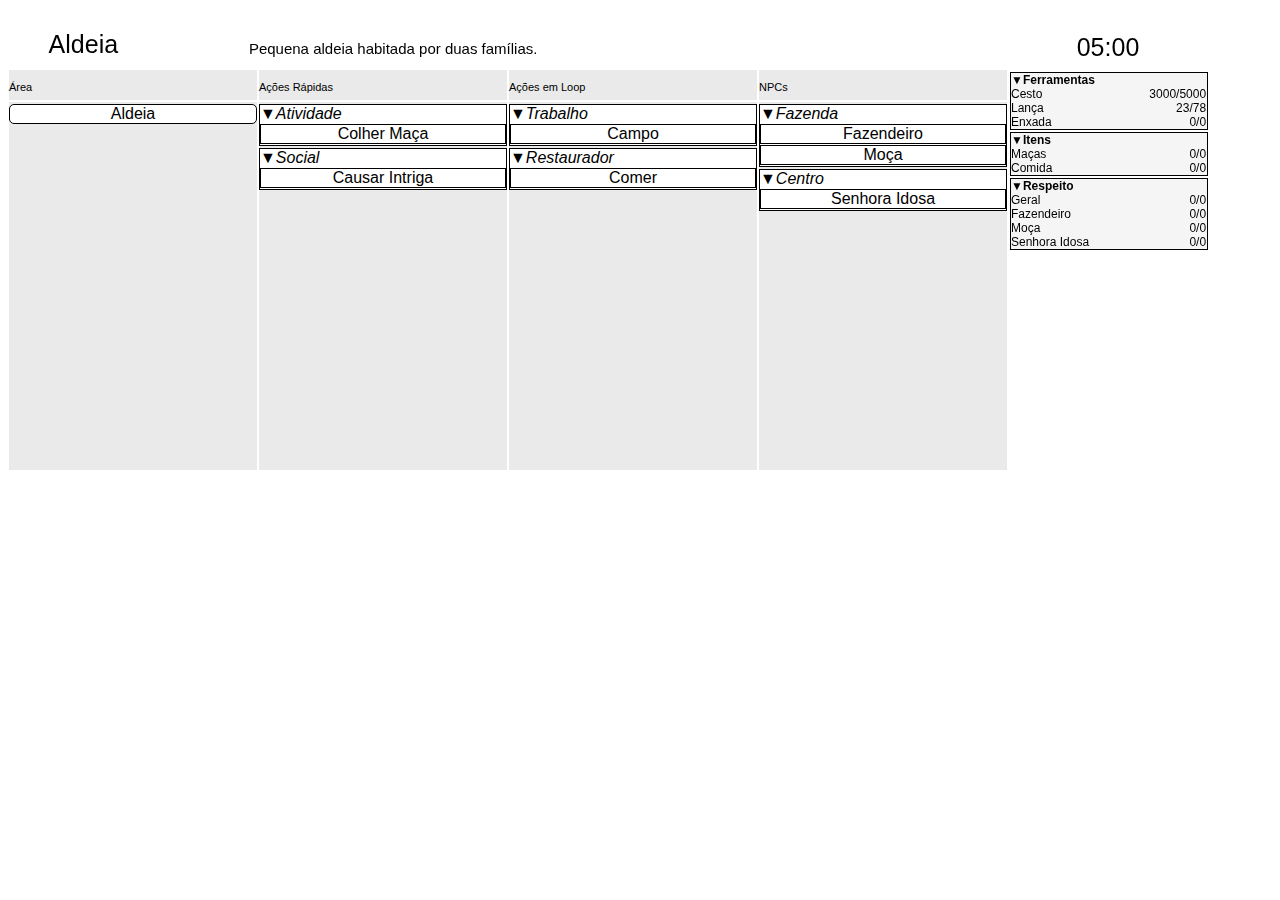
==== TelaJogo.html @ 5457a645 "Update TelaJogo.html" ====
<!DOCTYPE html>
<html>
<style>
body{
	font-family:Verdana, sans-serif;
	cursor: default;
}
#topoDiv {
  width: 1200px;
  height: 60px;
  position: fixed;
}
	.textoTopo {
	}
	#nomeLugarTDiv {
	  width: 198px;
	  height: 60px;
	  position: fixed;
	  margin-left: 1px;
	  margin-right: 1px;
	}
		#textoNomeLugarTDiv {
			transform: translate(20%,-10%);
			font-size: 25px;
		}
	#descricaoLugarTDiv {
	  width: 798px;
	  height: 60px;
	  position: fixed;
	  margin-left: 201px;
	  margin-right: 1px;
	}
		#textoDescricaoLugarTDiv {
			transform: translate(5%,100%);
			font-size: 15px;
		}
	#tempoDeVidaTDiv {
	  width: 198px;
	  height: 60px;
	  position: fixed;
	  margin-left: 1001px;
	  margin-right: 1px;
	}
		#textoTempoDeVidaTDiv {
			text-align: center;
			font-size: 25px;
		}
#titulosTabelasDiv {
  width: 1000px;
  height: 30px;
  position: fixed;
  margin-top: 62px;
}
	.textoTitulosTabelas {
		font-size: 11px;
	}
	#areaTTDiv {
	  width: 248px;
	  height: 30px;
	  position: fixed;
	  background-color: #eaeaea;
	  margin-left: 1px;
	  margin-right: 1px;
	}
	#acoesRapidasTTDiv {
	  width: 248px;
	  height: 30px;
	  position: fixed;
	  background-color: #eaeaea;
	  margin-left: 251px;
	  margin-right: 1px;
	}
	#acoesLoopTTDiv {
	  width: 248px;
	  height: 30px;
	  position: fixed;
	  background-color: #eaeaea;
	  margin-left: 501px;
	  margin-right: 1px;
	}
	#npcsTTDiv {
	  width: 248px;
	  height: 30px;
	  position: fixed;
	  background-color: #eaeaea;
	  margin-left: 751px;
	  margin-right: 1px;
	}
#principalDiv {
  width: 1000px;
  height: 368px;
  position: fixed;
  margin-top: 94px;
}
	.botaoArea {
		border-style: solid;
		border-width: 1px;
		border-radius: 5px;
		background-color: white;
		margin-top: 2px;
		margin-bottom: 2px;
	}
		.textBotoesArea {
			margin-top: 0px;
			margin-bottom: 0px;
			text-align: center;
		}
	.divListaBotoes {
		border-style: solid;
		border-width: 1px;
		background-color: white;
		margin-top: 2px;
		margin-bottom: 2px;
	}
	.redutorListaBotoes {
		display: block;
		margin-top: 0px;
		margin-bottom: 0px;
		font-style: italic;
	}
	.botaoPrincipalDiv {
		border-style: solid;
		border-width: 1px;
		display: block;
		margin-top: 1px;
		margin-bottom: 1px;
		text-align: center;
	}
	#opcoesAreaPDiv {
	  width: 248px;
	  height: 368px;
	  position: fixed;
	  background-color: #eaeaea;
	  margin-left: 1px;
	  margin-right: 1px;
	}
	#opcoesAcoesRapidasPDiv {
	  width: 248px;
	  height: 368px;
	  position: fixed;
	  background-color: #eaeaea;
	  margin-left: 251px;
	  margin-right: 1px;
	}
	#opcoesAcoesLoopPDiv {
	  width: 248px;
	  height: 368px;
	  position: fixed;
	  background-color: #eaeaea;
	  margin-left: 501px;
	  margin-right: 1px;
	}
	#opcoesNpcsPDiv {
	  width: 248px;
	  height: 368px;
	  position: fixed;
	  background-color: #eaeaea;
	  margin-left: 751px;
	  margin-right: 1px;
	}	
#tabelasPontosDiv {
  width: 198px;
  height: 400px;
  position: fixed;
  margin-top: 62px;
  margin-left: 1002px;
  font-size:12px;
}
	.divListaTabelaPontos {
		border-style: solid;
		border-width: 1px;
		background-color: #f5f5f5;
		margin-top: 2px;
		margin-bottom: 2px;
	}
	.redutorTabelaPontos {
		display: block;
		margin-top: 0px;
		margin-bottom: 0px;
		font-weight: bold;
	}
	.divItemTabelaPontos{
	}
	.divNomeItemTabelaPontos{
	width: 48.92%;
	display: inline-block;
	}
	.divNumerosItemTabelaPontos{
	width: 48.92%;
	display: inline-block;
	text-align:right;
	}
</style>
<body>

<div id="topoDiv">
	<div id="nomeLugarTDiv"><p class="textoTopo" id="textoNomeLugarTDiv">Aldeia</p></div>
	<div id="descricaoLugarTDiv"><p class="textoTopo" id="textoDescricaoLugarTDiv">Pequena aldeia habitada por duas famílias.</p></div>
	<div id="tempoDeVidaTDiv"><p class="textoTopo" id="textoTempoDeVidaTDiv">05:00</p></div>
</div>
<div id="titulosTabelasDiv">
	<div id="areaTTDiv"><p class="textoTitulosTabelas">Área</p></div>
	<div id="acoesRapidasTTDiv"><p class="textoTitulosTabelas">Ações Rápidas</p></div>
	<div id="acoesLoopTTDiv"><p class="textoTitulosTabelas">Ações em Loop</p></div>
	<div id="npcsTTDiv"><p class="textoTitulosTabelas">NPCs</p></div>
</div>
<div id="principalDiv">
	<div id="opcoesAreaPDiv">
		<div class="botaoArea" id="botaoAldeia">
		<p class="textBotoesArea">Aldeia</p>
		</div>
	</div>
	<div id="opcoesAcoesRapidasPDiv">
		<div class="divListaBotoes" id="rapidaAtividade">
			<p class ="redutorListaBotoes" id="redutorRapidaAtividade">▼Atividade</p>
			<div id="botoesAtividade">
				<p class="botaoPrincipalDiv" id="rapidoColherMaca">Colher Maça</p>
			</div>
		</div>
		<div class="divListaBotoes" id="rapidoSocial">
			<p class ="redutorListaBotoes" id="redutorRapidoSocial">▼Social</p>
			<div id="botoesSocial">
				<p class="botaoPrincipalDiv" id="rapidoCausarIntriga">Causar Intriga</p>
			</div>
		</div>
	</div>
	<div id="opcoesAcoesLoopPDiv">
		<div class="divListaBotoes" id="loopTrabalho">
			<p class ="redutorListaBotoes" id="redutorLoopTrabalho">▼Trabalho</p>
			<div id="botoesTrabalho">
				<p class="botaoPrincipalDiv" id="loopTrabalhoNoCampo">Campo</p>
			</div>
		</div>
		<div class="divListaBotoes" id="loopRestaurador">
			<p class ="redutorListaBotoes" id="redutorLoopRestaurador">▼Restaurador</p>
			<div id="botoesRestaurador">
				<p class="botaoPrincipalDiv" id="loopComer">Comer</p>
			</div>
		</div>
	</div>
	<div id="opcoesNpcsPDiv">
		<div class="divListaBotoes" id="areaNpcFazenda">
			<p class ="redutorListaBotoes" id="redutorNpcFazenda">▼Fazenda</p>
			<div id="botoesFazenda">
				<p class="botaoPrincipalDiv" id="npcFazendeiro">Fazendeiro</p>
				<p class="botaoPrincipalDiv" id="npcMoca">Moça</p>
			</div>
		</div>
		<div class="divListaBotoes" id="areaNpcCentro">
			<p class ="redutorListaBotoes" id="redutorNpcCentro">▼Centro</p>
			<div id="botoesCentro">
			<p class="botaoPrincipalDiv" id="npcSenhoraIdosa">Senhora Idosa</p>
			</div>
		</div>
	</div>
</div>
<div id="tabelasPontosDiv">
	<div class="divListaTabelaPontos" id="ferramentasTPDiv">
		<p class ="redutorTabelaPontos" id="redutorTPontosFerramentas">▼Ferramentas</p>
		<div id="infosFerramentas">
			<div class="divItemTabelaPontos" id="divCestoTabelaPontos">
				<div class ="divNomeItemTabelaPontos">Cesto</div>
				<div class ="divNumerosItemTabelaPontos">3000/5000</div>
			</div>
			<div class="divItemTabelaPontos" id="divLancaTabelaPontos">
				<div class ="divNomeItemTabelaPontos">Lança</div>
				<div class ="divNumerosItemTabelaPontos">23/78</div>
			</div>
			<div class="divItemTabelaPontos" id="divEnxadaTabelaPontos">
				<div class ="divNomeItemTabelaPontos">Enxada</div>
				<div class ="divNumerosItemTabelaPontos">0/0</div>
			</div>
		</div>
	</div>
	<div class="divListaTabelaPontos" id="itensTPDiv">
		<p class ="redutorTabelaPontos" id="redutorTPontosItens">▼Itens</p>
		<div id="infosItens">
			<div class="divItemTabelaPontos" id="divMacaTabelaPontos">
				<div class ="divNomeItemTabelaPontos">Maças</div>
				<div class ="divNumerosItemTabelaPontos">0/0</div>
			</div>
			<div class="divItemTabelaPontos" id="divComidaTabelaPontos">
				<div class ="divNomeItemTabelaPontos">Comida</div>
				<div class ="divNumerosItemTabelaPontos">0/0</div>
			</div>
		</div>
	</div>
	<div class="divListaTabelaPontos" id="respeitoTPDiv">
		<p class ="redutorTabelaPontos" id="redutorTPontosRespeito">▼Respeito</p>
		<div id="infosRespeito">
			<div class="divItemTabelaPontos" id="divGeralTabelaPontos">
				<div class ="divNomeItemTabelaPontos">Geral</div>
				<div class ="divNumerosItemTabelaPontos">0/0</div>
			</div>
			<div class="divItemTabelaPontos" id="divFazendeiroTabelaPontos">
				<div class ="divNomeItemTabelaPontos">Fazendeiro</div>
				<div class ="divNumerosItemTabelaPontos">0/0</div>
			</div>
			<div class="divItemTabelaPontos" id="divMocaTabelaPontos">
				<div class ="divNomeItemTabelaPontos">Moça</div>
				<div class ="divNumerosItemTabelaPontos">0/0</div>
			</div>
			<div class="divItemTabelaPontos" id="divSenhoraIdosaTabelaPontos">
				<div class ="divNomeItemTabelaPontos">Senhora Idosa</div>
				<div class ="divNumerosItemTabelaPontos">0/0</div>
			</div>
		</div>
	</div>
</div>
<script>
var reduzido = [];
document.getElementById("redutorRapidaAtividade").onclick = function() {interruptorBotao('botoesAtividade',0)};
document.getElementById("redutorRapidoSocial").onclick = function() {interruptorBotao('botoesSocial',1)};
document.getElementById("redutorLoopTrabalho").onclick = function() {interruptorBotao('botoesTrabalho',2)};
document.getElementById("redutorLoopRestaurador").onclick = function() {interruptorBotao('botoesRestaurador',3)};
document.getElementById("redutorNpcFazenda").onclick = function() {interruptorBotao('botoesFazenda',4)};
document.getElementById("redutorNpcCentro").onclick = function() {interruptorBotao('botoesCentro',5)};
document.getElementById("redutorTPontosFerramentas").onclick = function() {interruptorBotao('infosFerramentas',6)};
document.getElementById("redutorTPontosItens").onclick = function() {interruptorBotao('infosItens',7)};
document.getElementById("redutorTPontosRespeito").onclick = function() {interruptorBotao('infosRespeito',8)};

var idBotao = ["rapidoColherMaca","rapidoCausarIntriga","loopTrabalhoNoCampo","loopComer","npcFazendeiro","npcMoca","npcSenhoraIdosa"];
document.getElementById(idBotao[0]).onmouseenter = function() {mouseEntraSaiBotao(idBotao[0],0)};
document.getElementById(idBotao[0]).onmouseleave = function() {mouseEntraSaiBotao(idBotao[0],1)};
document.getElementById(idBotao[1]).onmouseenter = function() {mouseEntraSaiBotao(idBotao[1],0)};
document.getElementById(idBotao[1]).onmouseleave = function() {mouseEntraSaiBotao(idBotao[1],1)};
document.getElementById(idBotao[2]).onmouseenter = function() {mouseEntraSaiBotao(idBotao[2],0)};
document.getElementById(idBotao[2]).onmouseleave = function() {mouseEntraSaiBotao(idBotao[2],1)};
document.getElementById(idBotao[3]).onmouseenter = function() {mouseEntraSaiBotao(idBotao[3],0)};
document.getElementById(idBotao[3]).onmouseleave = function() {mouseEntraSaiBotao(idBotao[3],1)};
document.getElementById(idBotao[4]).onmouseenter = function() {mouseEntraSaiBotao(idBotao[4],0)};
document.getElementById(idBotao[4]).onmouseleave = function() {mouseEntraSaiBotao(idBotao[4],1)};
document.getElementById(idBotao[5]).onmouseenter = function() {mouseEntraSaiBotao(idBotao[5],0)};
document.getElementById(idBotao[5]).onmouseleave = function() {mouseEntraSaiBotao(idBotao[5],1)};
document.getElementById(idBotao[6]).onmouseenter = function() {mouseEntraSaiBotao(idBotao[6],0)};
document.getElementById(idBotao[6]).onmouseleave = function() {mouseEntraSaiBotao(idBotao[6],1)};

function interruptorBotao(grupoNpcs,indiceReduzido) {
    if (!reduzido[indiceReduzido]) {
        document.getElementById(grupoNpcs).style.display = "none";
        reduzido[indiceReduzido] = 1;
        
    }else{
        document.getElementById(grupoNpcs).style.display = "block";
        reduzido[indiceReduzido] = 0;
    }
}
function mouseEntraSaiBotao(idBotao,entraSai) {
	if(!entraSai){
		document.getElementById(idBotao).style.background = "#eaeaea";
	}else{
		document.getElementById(idBotao).style.background = "white";
	}
}

</script>
</body>
</html>
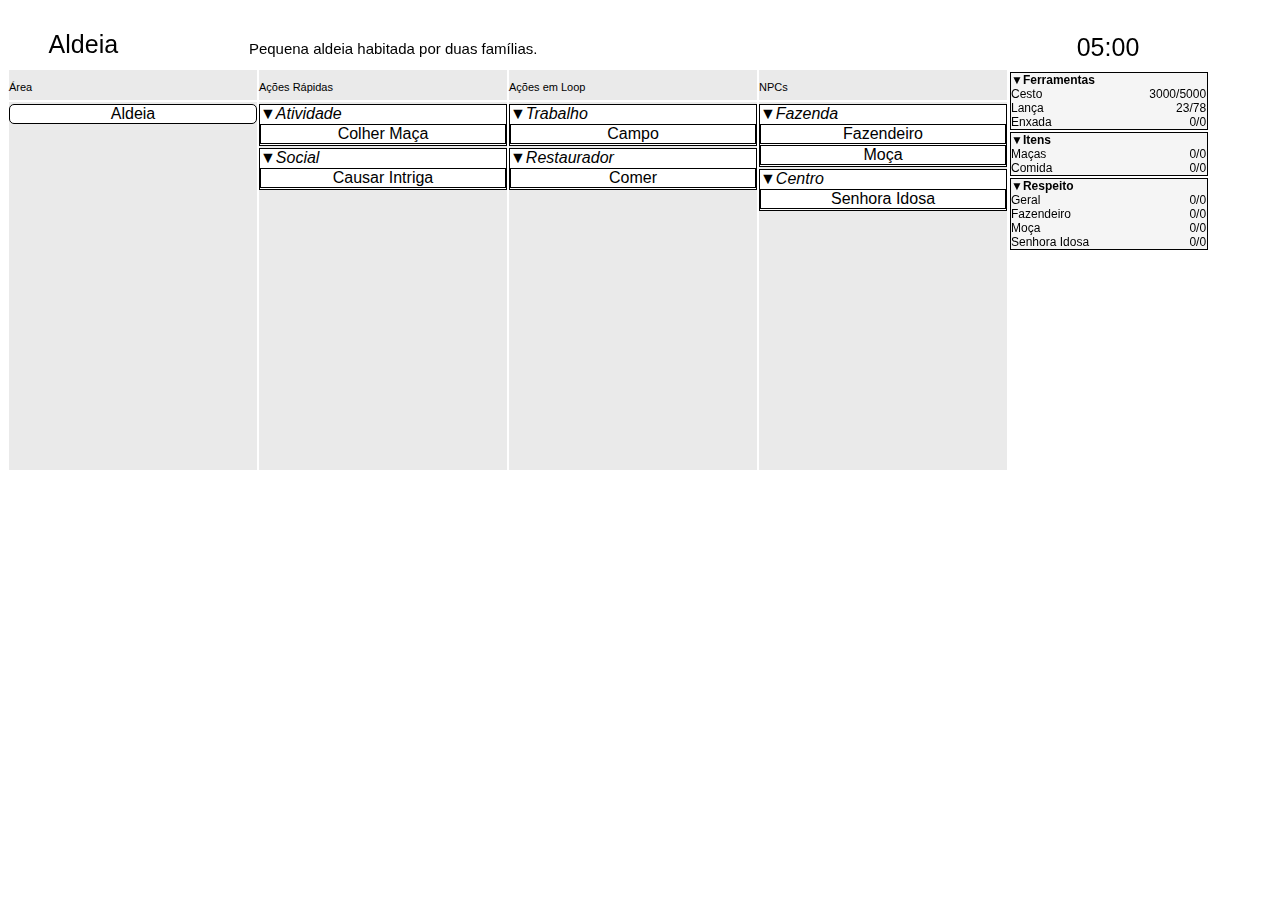
==== commit 6eb9391d: "Contatores add em comida e geral" ====
--- a/TelaJogo.html
+++ b/TelaJogo.html
@@ -214,13 +214,13 @@
 		<div class="divListaBotoes" id="rapidaAtividade">
 			<p class ="redutorListaBotoes" id="redutorRapidaAtividade">▼Atividade</p>
 			<div id="botoesAtividade">
-				<p class="botaoPrincipalDiv" id="rapidoColherMaca">Colher Maça</p>
+				<p class="botaoPrincipalDiv" id="rapidoColherMaca" onclick="conta('maca_cont', 10)">Colher Maça</p>
 			</div>
 		</div>
 		<div class="divListaBotoes" id="rapidoSocial">
 			<p class ="redutorListaBotoes" id="redutorRapidoSocial">▼Social</p>
 			<div id="botoesSocial">
-				<p class="botaoPrincipalDiv" id="rapidoCausarIntriga">Causar Intriga</p>
+				<p class="botaoPrincipalDiv" id="rapidoCausarIntriga" onclick="contaMenos('geral_cont', 10)">Causar Intriga</p>
 			</div>
 		</div>
 	</div>
@@ -260,15 +260,15 @@
 		<div id="infosFerramentas">
 			<div class="divItemTabelaPontos" id="divCestoTabelaPontos">
 				<div class ="divNomeItemTabelaPontos">Cesto</div>
-				<div class ="divNumerosItemTabelaPontos">3000/5000</div>
+				<div class ="divNumerosItemTabelaPontos"><span id="cesto_cont">3000</span>/<span id="maca_max">5000</span></div>
 			</div>
 			<div class="divItemTabelaPontos" id="divLancaTabelaPontos">
 				<div class ="divNomeItemTabelaPontos">Lança</div>
-				<div class ="divNumerosItemTabelaPontos">23/78</div>
+				<div class ="divNumerosItemTabelaPontos"><span id="lanca_cont">23</span>/<span id="lanca_max">78</span></div>
 			</div>
 			<div class="divItemTabelaPontos" id="divEnxadaTabelaPontos">
 				<div class ="divNomeItemTabelaPontos">Enxada</div>
-				<div class ="divNumerosItemTabelaPontos">0/0</div>
+				<div class ="divNumerosItemTabelaPontos"><span id="enxada_cont">0</span>/<span id="enxada_max">0</span></div>
 			</div>
 		</div>
 	</div>
@@ -277,11 +277,11 @@
 		<div id="infosItens">
 			<div class="divItemTabelaPontos" id="divMacaTabelaPontos">
 				<div class ="divNomeItemTabelaPontos">Maças</div>
-				<div class ="divNumerosItemTabelaPontos">0/0</div>
+				<div class ="divNumerosItemTabelaPontos"><span id="maca_cont">0</span>/<span id="maca_max">0</span></div>
 			</div>
 			<div class="divItemTabelaPontos" id="divComidaTabelaPontos">
 				<div class ="divNomeItemTabelaPontos">Comida</div>
-				<div class ="divNumerosItemTabelaPontos">0/0</div>
+				<div class ="divNumerosItemTabelaPontos"><span id="comida_cont">0</span>/<span id="comida_max">0</span></div>
 			</div>
 		</div>
 	</div>
@@ -290,19 +290,19 @@
 		<div id="infosRespeito">
 			<div class="divItemTabelaPontos" id="divGeralTabelaPontos">
 				<div class ="divNomeItemTabelaPontos">Geral</div>
-				<div class ="divNumerosItemTabelaPontos">0/0</div>
+				<div class ="divNumerosItemTabelaPontos"><span id="geral_cont">0</span>/<span id="geral_max">0</span></div>
 			</div>
 			<div class="divItemTabelaPontos" id="divFazendeiroTabelaPontos">
 				<div class ="divNomeItemTabelaPontos">Fazendeiro</div>
-				<div class ="divNumerosItemTabelaPontos">0/0</div>
+				<div class ="divNumerosItemTabelaPontos"><span id="fazendeiro_cont">0</span>/<span id="fazendeiro_max">0</span></div>
 			</div>
 			<div class="divItemTabelaPontos" id="divMocaTabelaPontos">
 				<div class ="divNomeItemTabelaPontos">Moça</div>
-				<div class ="divNumerosItemTabelaPontos">0/0</div>
+				<div class ="divNumerosItemTabelaPontos"><span id="moca_cont">0</span>/<span id="moca_max">0</span></div>
 			</div>
 			<div class="divItemTabelaPontos" id="divSenhoraIdosaTabelaPontos">
 				<div class ="divNomeItemTabelaPontos">Senhora Idosa</div>
-				<div class ="divNumerosItemTabelaPontos">0/0</div>
+				<div class ="divNumerosItemTabelaPontos"><span id="sra_cont">0</span>/<span id="sra_max">0</span></div>
 			</div>
 		</div>
 	</div>
@@ -353,6 +353,23 @@
 	}
 }
 
+//contador da maçã
+var cont = 0;
+
+function conta(itemASerContado, iten_max){
+	if(cont < iten_max){
+	cont++;
+	document.getElementById(itemASerContado).innerHTML = cont;
+	};
+};
+
+function contaMenos(itemASerContado, iten_max){
+	if(cont < iten_max){
+	cont--;
+	document.getElementById(itemASerContado).innerHTML = cont;
+	};
+};
+
 </script>
 </body>
 </html>
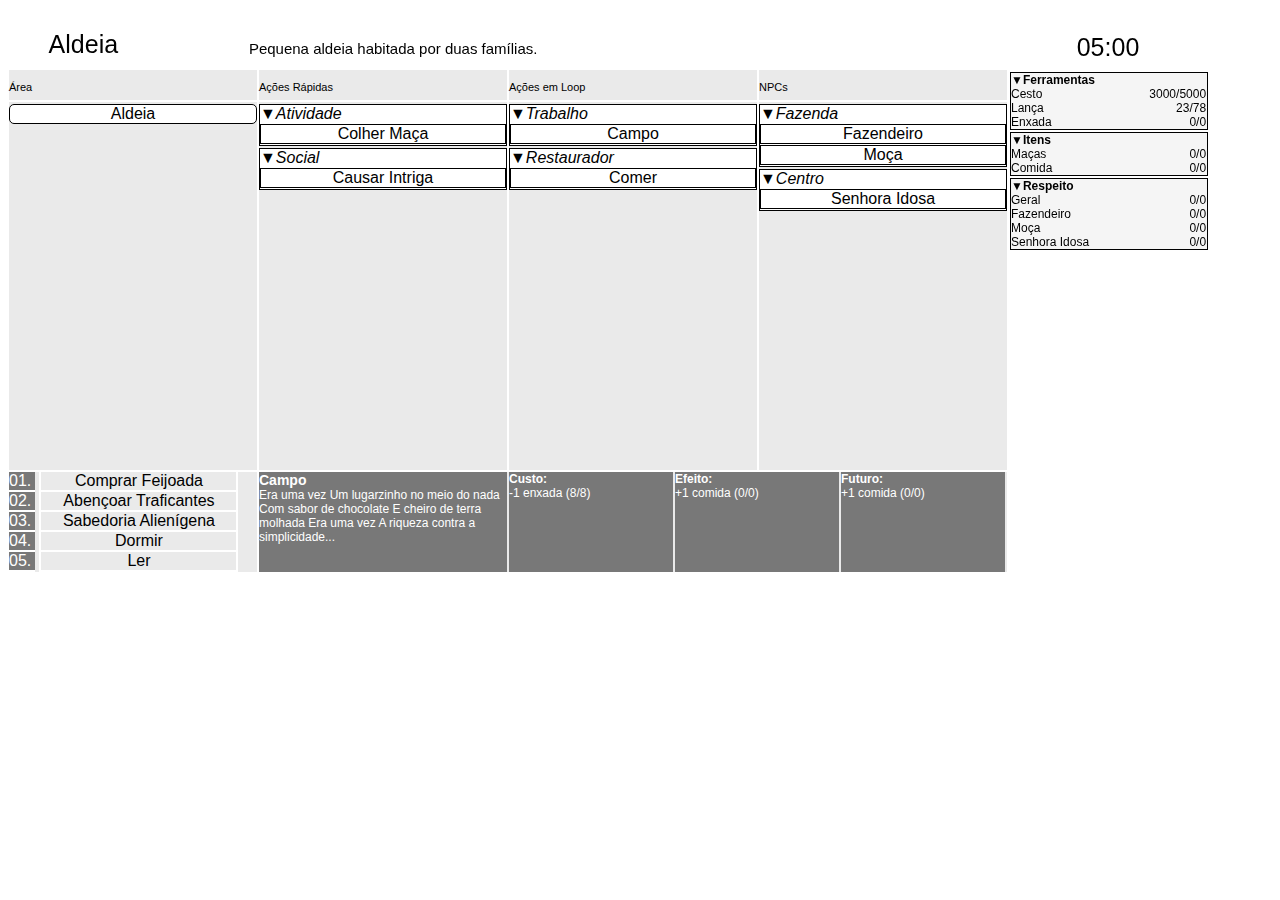
==== commit 92b47aee: "Update TelaJogo.html" ====
--- a/TelaJogo.html
+++ b/TelaJogo.html
@@ -190,6 +190,82 @@
 	display: inline-block;
 	text-align:right;
 	}
+#inferiorDiv {
+  width: 1000px;
+  height: 100px;
+  position: fixed;
+  margin-top: 464px;
+}
+	#filaIDiv {
+	  width: 248px;
+	  height: 100px;
+	  position: fixed;
+	  margin-left: 1px;
+	  margin-right: 1px;
+	  background-color: #eaeaea;
+	  overflow: auto;
+	}
+		.numeroLinhaFila {
+			width: 26px;
+			display: inline-block;
+			color: white;
+			border-style:solid;
+			border-width: 0px 0px 2px 0px;
+			border-color: white;
+			background-color: #787878;
+		}
+		.textoLinhaFila {
+			width: 195px;
+			display: inline-block;
+			border-style:solid;
+			border-width: 0px 2px 2px 2px;
+			border-color: white;
+			text-align: center;
+		}
+	#DescricaoIDiv {
+	  width: 748px;
+	  height: 100px;
+	  position: fixed;
+	  margin-left: 251px;
+	  margin-right: 1px;
+	  background-color: #eaeaea;
+	  color: white;
+	  font-size: 12px;
+	}
+		#tituloDescricaoDIDiv {
+			width: 248px;
+			height: 100px;
+			position: fixed;
+			background-color: #787878;
+		}
+			#tituloDIDiv {
+			font-size: 14px;
+			font-weight: bold;
+			}
+		.custoDIDiv {
+			width: 164px;
+			height: 100px;
+			position: fixed;
+			background-color: #787878;
+			margin-left: 250px;
+		}
+		.efeitoDIDiv{
+			width: 164px;
+			height: 100px;
+			position: fixed;
+			background-color: #787878;
+			margin-left: 416px;
+		}
+		.futuroDIDiv{
+			width: 164px;
+			height: 100px;
+			position: fixed;
+			background-color: #787878;
+			margin-left: 582px;
+		}
+			.tituloCustoEfeitoFuturoDIDIV {
+			font-weight: bold;
+			}
 </style>
 <body>
 
@@ -207,7 +283,7 @@
 <div id="principalDiv">
 	<div id="opcoesAreaPDiv">
 		<div class="botaoArea" id="botaoAldeia">
-		<p class="textBotoesArea">Aldeia</p>
+			<p class="textBotoesArea">Aldeia</p>
 		</div>
 	</div>
 	<div id="opcoesAcoesRapidasPDiv">
@@ -220,7 +296,7 @@
 		<div class="divListaBotoes" id="rapidoSocial">
 			<p class ="redutorListaBotoes" id="redutorRapidoSocial">▼Social</p>
 			<div id="botoesSocial">
-				<p class="botaoPrincipalDiv" id="rapidoCausarIntriga" onclick="contaMenos('geral_cont', 10)">Causar Intriga</p>
+				<p class="botaoPrincipalDiv" id="rapidoCausarIntriga" onclick="contaMenos('geral_cont')">Causar Intriga</p>
 			</div>
 		</div>
 	</div>
@@ -304,6 +380,69 @@
 				<div class ="divNomeItemTabelaPontos">Senhora Idosa</div>
 				<div class ="divNumerosItemTabelaPontos"><span id="sra_cont">0</span>/<span id="sra_max">0</span></div>
 			</div>
+		</div>
+	</div>
+</div>
+<div id="inferiorDiv">
+	<div id="filaIDiv">
+		<div id="posicao1Fila">
+			<div class="numeroLinhaFila">01.</div>
+			<div class="textoLinhaFila">Comprar Feijoada</div>
+		</div>
+		<div id="posicao2Fila">
+			<div class="numeroLinhaFila">02.</div>
+			<div class="textoLinhaFila">Abençoar Traficantes</div>
+		</div>
+		<div id="posicao3Fila">
+			<div class="numeroLinhaFila">03.</div>
+			<div class="textoLinhaFila">Sabedoria Alienígena</div>
+		</div>
+		<div id="posicao4Fila">
+			<div class="numeroLinhaFila">04.</div>
+			<div class="textoLinhaFila">Dormir</div>
+		</div>
+		<div id="posicao5Fila">
+			<div class="numeroLinhaFila">05.</div>
+			<div class="textoLinhaFila">Ler</div>
+		</div>
+		<div id="posicao6Fila">
+			<div class="numeroLinhaFila">06.</div>
+			<div class="textoLinhaFila">Ouvir BackStreetBooks</div>
+		</div>
+		<div id="posicao7Fila">
+			<div class="numeroLinhaFila">07.</div>
+			<div class="textoLinhaFila">Taberu</div>
+		</div>
+		<div id="posicao8Fila">
+			<div class="numeroLinhaFila">08.</div>
+			<div class="textoLinhaFila">Miru</div>
+		</div>
+		<div id="posicao9Fila">
+			<div class="numeroLinhaFila">09.</div>
+			<div class="textoLinhaFila">Viver</div>
+		</div>
+	</div>
+	<div id="DescricaoIDiv">
+		<div id="tituloDescricaoDIDiv">
+			<div id="tituloDIDiv">Campo</div>
+			<div id="descricaoDIDiv">Era uma vez
+Um lugarzinho no meio do nada
+Com sabor de chocolate
+E cheiro de terra molhada
+Era uma vez
+A riqueza contra a simplicidade...</div>
+		</div>
+		<div class="custoDIDiv">
+			<div class="tituloCustoEfeitoFuturoDIDIV">Custo:</div>
+			<div class="textoCustoEfeitoFuturoDIDIV">-1 enxada (8/8)</div>
+		</div>
+		<div class="efeitoDIDiv">
+			<div class="tituloCustoEfeitoFuturoDIDIV">Efeito:</div>
+			<div class="textoCustoEfeitoFuturoDIDIV">+1 comida (0/0)</div>
+		</div>
+		<div class="futuroDIDiv">
+			<div class="tituloCustoEfeitoFuturoDIDIV">Futuro:</div>
+			<div class="textoCustoEfeitoFuturoDIDIV">+1 comida (0/0)</div>
 		</div>
 	</div>
 </div>
@@ -354,8 +493,8 @@
 }
 
 //contador da maçã
+
 var cont = 0;
-
 function conta(itemASerContado, iten_max){
 	if(cont < iten_max){
 	cont++;
@@ -363,11 +502,12 @@
 	};
 };
 
-function contaMenos(itemASerContado, iten_max){
-	if(cont < iten_max){
-	cont--;
-	document.getElementById(itemASerContado).innerHTML = cont;
-	};
+//contador do geral, que é para menos
+disp=0;
+function contaMenos(itemASerContado){
+	disp--;
+	document.getElementById(itemASerContado).innerHTML = disp;
+	
 };
 
 </script>
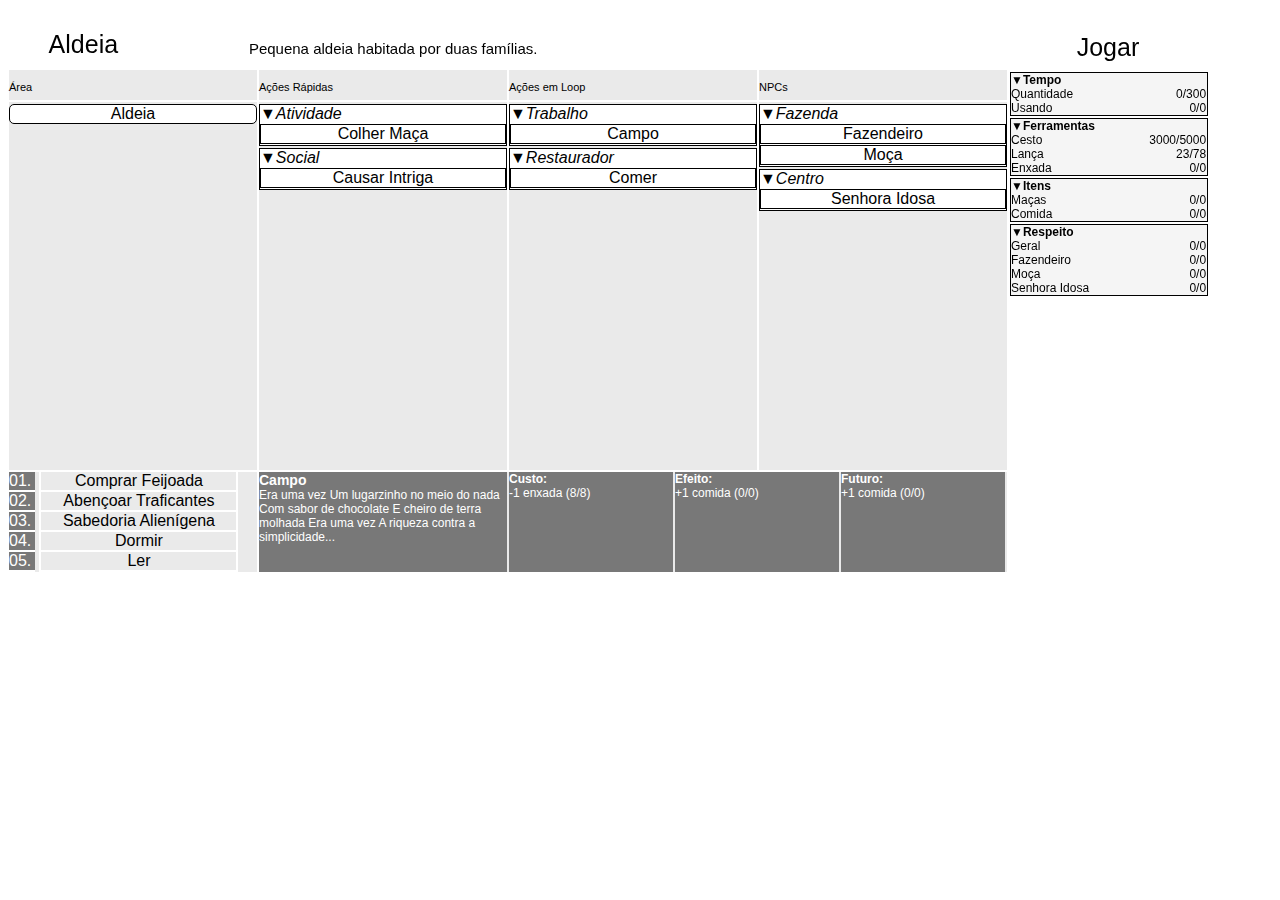
==== commit 7a7c2b9a: "Update TelaJogo.html" ====
--- a/TelaJogo.html
+++ b/TelaJogo.html
@@ -44,7 +44,21 @@
 		#textoTempoDeVidaTDiv {
 			text-align: center;
 			font-size: 25px;
-		}
+			animation-name: bordaparainterior;
+			animation-duration: 0.5s;
+			animation-iteration-count: infinite;
+			animation-direction: alternate;
+		}
+			@keyframes bordaparainterior{
+				0% {
+					transform: scale(1.2,1.2);
+				}
+				100% {
+					color: black;
+					text-shadow: 0 0 black;
+					transform: scale(1,1);
+				}
+			}
 #titulosTabelasDiv {
   width: 1000px;
   height: 30px;
@@ -272,7 +286,7 @@
 <div id="topoDiv">
 	<div id="nomeLugarTDiv"><p class="textoTopo" id="textoNomeLugarTDiv">Aldeia</p></div>
 	<div id="descricaoLugarTDiv"><p class="textoTopo" id="textoDescricaoLugarTDiv">Pequena aldeia habitada por duas famílias.</p></div>
-	<div id="tempoDeVidaTDiv"><p class="textoTopo" id="textoTempoDeVidaTDiv">05:00</p></div>
+	<div id="tempoDeVidaTDiv"><p class="textoTopo" id="textoTempoDeVidaTDiv">Jogar</p></div>
 </div>
 <div id="titulosTabelasDiv">
 	<div id="areaTTDiv"><p class="textoTitulosTabelas">Área</p></div>
@@ -331,6 +345,19 @@
 	</div>
 </div>
 <div id="tabelasPontosDiv">
+	<div class="divListaTabelaPontos" id="tituloTPDiv1">
+		<p class ="redutorTabelaPontos" id="redutorTPontosTitulo1">▼Tempo</p>
+		<div id="infosTitulo1">
+			<div class="divItemTabelaPontos" id="divItemTabelaPontos1">
+				<div class ="divNomeItemTabelaPontos">Quantidade</div>
+				<div class ="divNumerosItemTabelaPontos"><span id="item1_num">0</span>/<span id="item1_max">300</span></div>
+			</div>
+			<div class="divItemTabelaPontos" id="divItemTabelaPontos2">
+				<div class ="divNomeItemTabelaPontos">Usando</div>
+				<div class ="divNumerosItemTabelaPontos"><span id="item2_num">0</span>/<span id="item2_max">0</span></div>
+			</div>
+		</div>
+	</div>
 	<div class="divListaTabelaPontos" id="ferramentasTPDiv">
 		<p class ="redutorTabelaPontos" id="redutorTPontosFerramentas">▼Ferramentas</p>
 		<div id="infosFerramentas">
@@ -457,6 +484,9 @@
 document.getElementById("redutorTPontosFerramentas").onclick = function() {interruptorBotao('infosFerramentas',6)};
 document.getElementById("redutorTPontosItens").onclick = function() {interruptorBotao('infosItens',7)};
 document.getElementById("redutorTPontosRespeito").onclick = function() {interruptorBotao('infosRespeito',8)};
+document.getElementById("redutorTPontosTitulo1").onclick = function() {interruptorBotao('infosTitulo1',9)};
+
+document.getElementById("textoTempoDeVidaTDiv").onclick = function() {botaoJogar()};
 
 var idBotao = ["rapidoColherMaca","rapidoCausarIntriga","loopTrabalhoNoCampo","loopComer","npcFazendeiro","npcMoca","npcSenhoraIdosa"];
 document.getElementById(idBotao[0]).onmouseenter = function() {mouseEntraSaiBotao(idBotao[0],0)};
@@ -484,6 +514,37 @@
         reduzido[indiceReduzido] = 0;
     }
 }
+
+function botaoJogar(){
+	let textoTempoDeVida = document.getElementById("textoTempoDeVidaTDiv");
+	let item1Num = document.getElementById("item1_num");
+	let item2Max = document.getElementById("item2_max");
+	textoTempoDeVida.style.animation = false;
+	
+    let tempoCapturado = Number(new Date()); 
+    var tempoTimer = 300; 
+  	var regressorTempo = setInterval(frame, 10);
+  
+	function frame() {
+		let tempoAgora = Number(new Date());
+		let contagemRegresiva = tempoTimer+Math.trunc((tempoCapturado-tempoAgora)/1000);
+    
+		let mins = Math.trunc(contagemRegresiva / 60);
+		let segs = contagemRegresiva % 60;
+		mins = mins < 10 ? "0" + mins : mins;
+		segs = segs < 10 ? "0" + segs : segs;
+    
+		if (contagemRegresiva <= 0) {
+			textoTempoDeVida.textContent ="Fim";
+			clearInterval(regressorTempo);
+		} else {
+			textoTempoDeVida.textContent = mins+":"+segs;
+			item1Num.textContent = contagemRegresiva;
+			item2Max.textContent = contagemRegresiva;
+		}
+	}
+}
+
 function mouseEntraSaiBotao(idBotao,entraSai) {
 	if(!entraSai){
 		document.getElementById(idBotao).style.background = "#eaeaea";
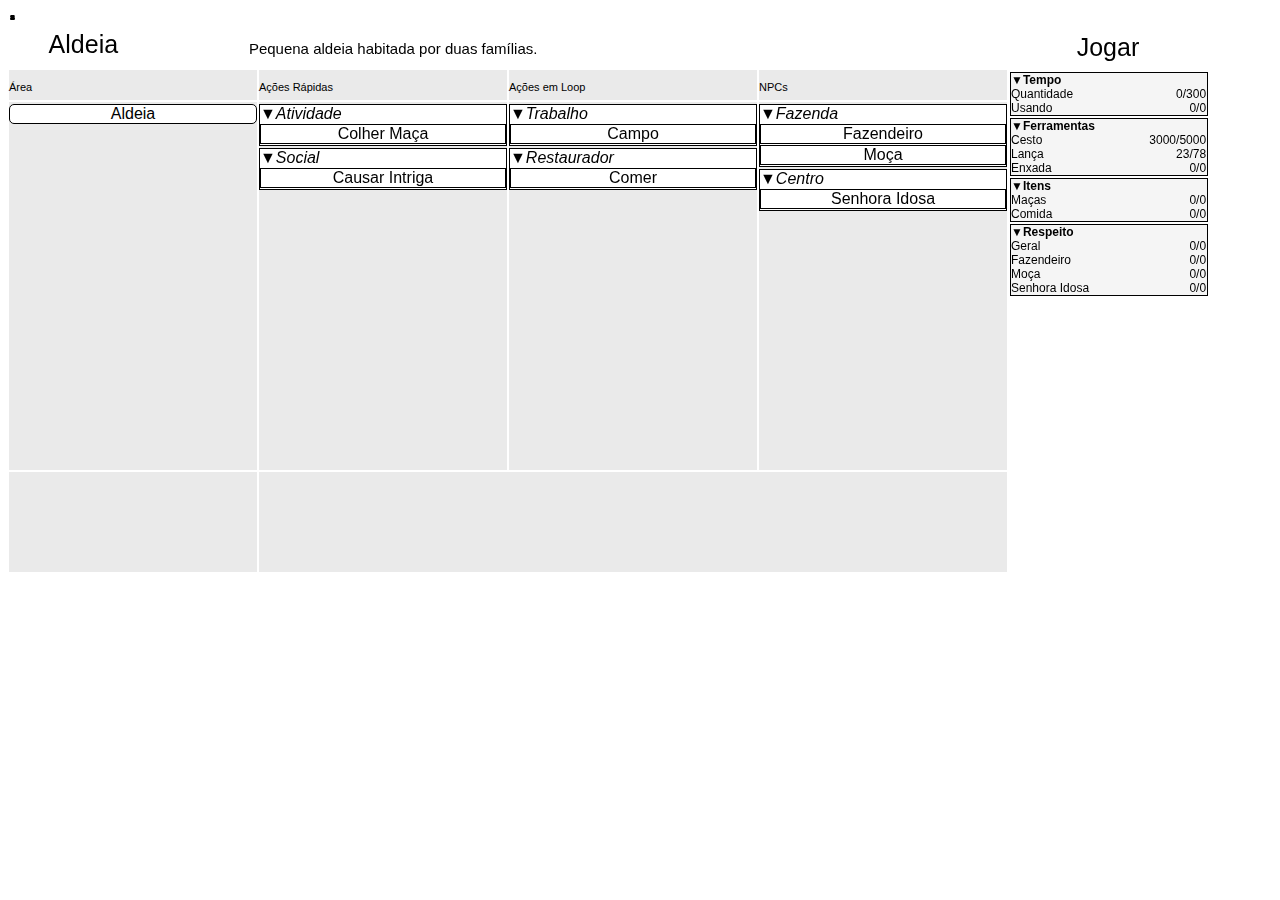
==== commit 4e937e4f: "Update TelaJogo.html" ====
--- a/TelaJogo.html
+++ b/TelaJogo.html
@@ -4,6 +4,12 @@
 body{
 	font-family:Verdana, sans-serif;
 	cursor: default;
+}
+.indicadorPosicaoFila{
+			transform: scale(0.5,0.5);
+			position:fixed;
+			z-index: 1;
+			font-weight: bold;
 }
 #topoDiv {
   width: 1200px;
@@ -127,12 +133,12 @@
 		margin-bottom: 2px;
 	}
 	.redutorListaBotoes {
-		display: block;
 		margin-top: 0px;
 		margin-bottom: 0px;
 		font-style: italic;
 	}
 	.botaoPrincipalDiv {
+		display: inline-block;
 		border-style: solid;
 		border-width: 1px;
 		display: block;
@@ -140,6 +146,25 @@
 		margin-bottom: 1px;
 		text-align: center;
 	}
+		/*.posicaoFilaListaBotoes {
+			display: inline-block;
+			border-width: 1px;
+			color: white;
+			background-color: #787878;
+			transform: scale(0.8,0.8);
+		}
+			#posicaoBotao1{
+				display: none;
+			}
+			#posicaoBotao2{
+				display: none;
+			}
+			#posicaoBotao3{
+				display: none;
+			}
+			#posicaoBotao4{
+				display: none;
+			}*/
 	#opcoesAreaPDiv {
 	  width: 248px;
 	  height: 368px;
@@ -155,6 +180,7 @@
 	  background-color: #eaeaea;
 	  margin-left: 251px;
 	  margin-right: 1px;
+	  overflow: auto;
 	}
 	#opcoesAcoesLoopPDiv {
 	  width: 248px;
@@ -163,6 +189,7 @@
 	  background-color: #eaeaea;
 	  margin-left: 501px;
 	  margin-right: 1px;
+	  overflow: auto;
 	}
 	#opcoesNpcsPDiv {
 	  width: 248px;
@@ -171,6 +198,7 @@
 	  background-color: #eaeaea;
 	  margin-left: 751px;
 	  margin-right: 1px;
+	  overflow: auto;
 	}	
 #tabelasPontosDiv {
   width: 198px;
@@ -222,19 +250,49 @@
 		.numeroLinhaFila {
 			width: 26px;
 			display: inline-block;
+			//display: none;
 			color: white;
 			border-style:solid;
 			border-width: 0px 0px 2px 0px;
 			border-color: white;
 			background-color: #787878;
+			text-align: center;
 		}
 		.textoLinhaFila {
 			width: 195px;
 			display: inline-block;
+			//display: none;
 			border-style:solid;
 			border-width: 0px 2px 2px 2px;
 			border-color: white;
 			text-align: center;
+		}
+		#posicao1Fila{
+			display:none;
+		}
+		#posicao2Fila{
+			display:none;
+		}
+		#posicao3Fila{
+			display:none;
+		}
+		#posicao4Fila{
+			display:none;
+		}
+		#posicao5Fila{
+			display:none;
+		}
+		#posicao6Fila{
+			display:none;
+		}
+		#posicao7Fila{
+			display:none;
+		}
+		#posicao8Fila{
+			display:none;
+		}
+		#posicao9Fila{
+			display:none;
 		}
 	#DescricaoIDiv {
 	  width: 748px;
@@ -251,38 +309,56 @@
 			height: 100px;
 			position: fixed;
 			background-color: #787878;
+			display: none;
 		}
 			#tituloDIDiv {
-			font-size: 14px;
-			font-weight: bold;
+				font-size: 14px;
+				font-weight: bold;
 			}
-		.custoDIDiv {
+			#descricaoDIDiv {
+				color: #c3c3c3;
+			}
+		#custoDIDiv {
 			width: 164px;
 			height: 100px;
 			position: fixed;
 			background-color: #787878;
 			margin-left: 250px;
-		}
-		.efeitoDIDiv{
+			display: none;
+		}
+		#efeitoDIDiv{
 			width: 164px;
 			height: 100px;
 			position: fixed;
 			background-color: #787878;
 			margin-left: 416px;
-		}
-		.futuroDIDiv{
+			display: none;
+		}
+		#futuroDIDiv{
 			width: 164px;
 			height: 100px;
 			position: fixed;
 			background-color: #787878;
 			margin-left: 582px;
+			display: none;
 		}
 			.tituloCustoEfeitoFuturoDIDIV {
-			font-weight: bold;
+				font-weight: bold;
+			}
+			.textoCustoEfeitoFuturoDIDIV {
+				color: #c3c3c3;
 			}
 </style>
 <body>
-
+<div class="indicadorPosicaoFila" id="indicadorPosicaoFila1">1</div>
+<div class="indicadorPosicaoFila" id="indicadorPosicaoFila2">2</div>
+<div class="indicadorPosicaoFila" id="indicadorPosicaoFila3">3</div>
+<div class="indicadorPosicaoFila" id="indicadorPosicaoFila4">4</div>
+<div class="indicadorPosicaoFila" id="indicadorPosicaoFila5">5</div>
+<div class="indicadorPosicaoFila" id="indicadorPosicaoFila6">6</div>
+<div class="indicadorPosicaoFila" id="indicadorPosicaoFila7">7</div>
+<div class="indicadorPosicaoFila" id="indicadorPosicaoFila8">8</div>
+<div class="indicadorPosicaoFila" id="indicadorPosicaoFila9">9</div>
 <div id="topoDiv">
 	<div id="nomeLugarTDiv"><p class="textoTopo" id="textoNomeLugarTDiv">Aldeia</p></div>
 	<div id="descricaoLugarTDiv"><p class="textoTopo" id="textoDescricaoLugarTDiv">Pequena aldeia habitada por duas famílias.</p></div>
@@ -304,7 +380,12 @@
 		<div class="divListaBotoes" id="rapidaAtividade">
 			<p class ="redutorListaBotoes" id="redutorRapidaAtividade">▼Atividade</p>
 			<div id="botoesAtividade">
-				<p class="botaoPrincipalDiv" id="rapidoColherMaca" onclick="conta('maca_cont', 10)">Colher Maça</p>
+				<div class="botaoPrincipalDiv" id="rapidoColherMaca" onclick="conta('maca_cont', 10)">Colher Maça
+					<!--<div class="posicaoFilaListaBotoes" id="posicaoBotao1">1</div>
+					<div class="posicaoFilaListaBotoes" id="posicaoBotao2">2</div>
+					<div class="posicaoFilaListaBotoes" id="posicaoBotao3">3</div>
+					<div class="posicaoFilaListaBotoes" id="posicaoBotao4">4</div>-->
+				</div>
 			</div>
 		</div>
 		<div class="divListaBotoes" id="rapidoSocial">
@@ -413,63 +494,58 @@
 <div id="inferiorDiv">
 	<div id="filaIDiv">
 		<div id="posicao1Fila">
-			<div class="numeroLinhaFila">01.</div>
-			<div class="textoLinhaFila">Comprar Feijoada</div>
+			<div class="numeroLinhaFila">1</div>
+			<div class="textoLinhaFila" id="textoLinhaFila1"></div>
 		</div>
 		<div id="posicao2Fila">
-			<div class="numeroLinhaFila">02.</div>
-			<div class="textoLinhaFila">Abençoar Traficantes</div>
+			<div class="numeroLinhaFila">2</div>
+			<div class="textoLinhaFila" id="textoLinhaFila2"></div>
 		</div>
 		<div id="posicao3Fila">
-			<div class="numeroLinhaFila">03.</div>
-			<div class="textoLinhaFila">Sabedoria Alienígena</div>
+			<div class="numeroLinhaFila">3</div>
+			<div class="textoLinhaFila" id="textoLinhaFila3"></div>
 		</div>
 		<div id="posicao4Fila">
-			<div class="numeroLinhaFila">04.</div>
-			<div class="textoLinhaFila">Dormir</div>
+			<div class="numeroLinhaFila">4</div>
+			<div class="textoLinhaFila" id="textoLinhaFila4"></div>
 		</div>
 		<div id="posicao5Fila">
-			<div class="numeroLinhaFila">05.</div>
-			<div class="textoLinhaFila">Ler</div>
+			<div class="numeroLinhaFila">5</div>
+			<div class="textoLinhaFila" id="textoLinhaFila5"></div>
 		</div>
 		<div id="posicao6Fila">
-			<div class="numeroLinhaFila">06.</div>
-			<div class="textoLinhaFila">Ouvir BackStreetBooks</div>
+			<div class="numeroLinhaFila">6</div>
+			<div class="textoLinhaFila" id="textoLinhaFila6"></div>
 		</div>
 		<div id="posicao7Fila">
-			<div class="numeroLinhaFila">07.</div>
-			<div class="textoLinhaFila">Taberu</div>
+			<div class="numeroLinhaFila">7</div>
+			<div class="textoLinhaFila" id="textoLinhaFila7"></div>
 		</div>
 		<div id="posicao8Fila">
-			<div class="numeroLinhaFila">08.</div>
-			<div class="textoLinhaFila">Miru</div>
+			<div class="numeroLinhaFila">8</div>
+			<div class="textoLinhaFila" id="textoLinhaFila8"></div>
 		</div>
 		<div id="posicao9Fila">
-			<div class="numeroLinhaFila">09.</div>
-			<div class="textoLinhaFila">Viver</div>
+			<div class="numeroLinhaFila">9</div>
+			<div class="textoLinhaFila" id="textoLinhaFila9"></div>
 		</div>
 	</div>
 	<div id="DescricaoIDiv">
 		<div id="tituloDescricaoDIDiv">
-			<div id="tituloDIDiv">Campo</div>
-			<div id="descricaoDIDiv">Era uma vez
-Um lugarzinho no meio do nada
-Com sabor de chocolate
-E cheiro de terra molhada
-Era uma vez
-A riqueza contra a simplicidade...</div>
-		</div>
-		<div class="custoDIDiv">
-			<div class="tituloCustoEfeitoFuturoDIDIV">Custo:</div>
-			<div class="textoCustoEfeitoFuturoDIDIV">-1 enxada (8/8)</div>
-		</div>
-		<div class="efeitoDIDiv">
-			<div class="tituloCustoEfeitoFuturoDIDIV">Efeito:</div>
-			<div class="textoCustoEfeitoFuturoDIDIV">+1 comida (0/0)</div>
-		</div>
-		<div class="futuroDIDiv">
-			<div class="tituloCustoEfeitoFuturoDIDIV">Futuro:</div>
-			<div class="textoCustoEfeitoFuturoDIDIV">+1 comida (0/0)</div>
+			<div id="tituloDIDiv"></div>
+			<div id="descricaoDIDiv"></div>
+		</div>
+		<div id="custoDIDiv">
+			<div class="tituloCustoEfeitoFuturoDIDIV" id="tituloCustoDIDIV"></div>
+			<div class="textoCustoEfeitoFuturoDIDIV" id="textoCustoDIDIV"></div>
+		</div>
+		<div id="efeitoDIDiv">
+			<div class="tituloCustoEfeitoFuturoDIDIV" id="tituloEfeitoDIDIV"></div>
+			<div class="textoCustoEfeitoFuturoDIDIV" id="textoEfeitoDIDIV"></div>
+		</div>
+		<div id="futuroDIDiv">
+			<div class="tituloCustoEfeitoFuturoDIDIV" id="tituloFuturoDIDIV"></div>
+			<div class="textoCustoEfeitoFuturoDIDIV" id="textoFuturoDIDIV"></div>
 		</div>
 	</div>
 </div>
@@ -493,8 +569,8 @@
 document.getElementById(idBotao[0]).onmouseleave = function() {mouseEntraSaiBotao(idBotao[0],1)};
 document.getElementById(idBotao[1]).onmouseenter = function() {mouseEntraSaiBotao(idBotao[1],0)};
 document.getElementById(idBotao[1]).onmouseleave = function() {mouseEntraSaiBotao(idBotao[1],1)};
-document.getElementById(idBotao[2]).onmouseenter = function() {mouseEntraSaiBotao(idBotao[2],0)};
-document.getElementById(idBotao[2]).onmouseleave = function() {mouseEntraSaiBotao(idBotao[2],1)};
+document.getElementById(idBotao[2]).onmouseenter = function() {controlDescricao(0,0), mouseEntraSaiBotao(idBotao[2],0)};
+document.getElementById(idBotao[2]).onmouseleave = function() {controlDescricao(1), mouseEntraSaiBotao(idBotao[2],1)};
 document.getElementById(idBotao[3]).onmouseenter = function() {mouseEntraSaiBotao(idBotao[3],0)};
 document.getElementById(idBotao[3]).onmouseleave = function() {mouseEntraSaiBotao(idBotao[3],1)};
 document.getElementById(idBotao[4]).onmouseenter = function() {mouseEntraSaiBotao(idBotao[4],0)};
@@ -503,6 +579,14 @@
 document.getElementById(idBotao[5]).onmouseleave = function() {mouseEntraSaiBotao(idBotao[5],1)};
 document.getElementById(idBotao[6]).onmouseenter = function() {mouseEntraSaiBotao(idBotao[6],0)};
 document.getElementById(idBotao[6]).onmouseleave = function() {mouseEntraSaiBotao(idBotao[6],1)};
+
+document.getElementById(idBotao[0]).onclick = function() {botaoAcao(idBotao[0])};
+document.getElementById(idBotao[1]).onclick = function() {botaoAcao(idBotao[1])};
+document.getElementById(idBotao[2]).onclick = function() {botaoAcao(idBotao[2])};
+document.getElementById(idBotao[3]).onclick = function() {botaoAcao(idBotao[3])};
+document.getElementById(idBotao[4]).onclick = function() {botaoAcao(idBotao[4])};
+document.getElementById(idBotao[5]).onclick = function() {botaoAcao(idBotao[5])};
+document.getElementById(idBotao[6]).onclick = function() {botaoAcao(idBotao[6])};
 
 function interruptorBotao(grupoNpcs,indiceReduzido) {
     if (!reduzido[indiceReduzido]) {
@@ -553,6 +637,46 @@
 	}
 }
 
+function controlDescricao(on,indice) {
+	if(on==0){
+		var descricao = [
+			["Ladeira","Vai de bike sem freio.","Custo:","-1 Bike","Efeito:","+1 Fratura","Futuro:","80% de viralizar."]
+		];
+		document.getElementById("tituloDIDiv").textContent = descricao[indice][0];
+		document.getElementById("descricaoDIDiv").textContent = descricao[indice][1];
+		document.getElementById("tituloCustoDIDIV").textContent = descricao[indice][2];
+		document.getElementById("textoCustoDIDIV").textContent = descricao[indice][3];
+		document.getElementById("tituloEfeitoDIDIV").textContent = descricao[indice][4];
+		document.getElementById("textoEfeitoDIDIV").textContent = descricao[indice][5];
+		document.getElementById("tituloFuturoDIDIV").textContent = descricao[indice][6];
+		document.getElementById("textoFuturoDIDIV").textContent = descricao[indice][7];
+		
+		document.getElementById("tituloDescricaoDIDiv").style.display = "block";
+		document.getElementById("custoDIDiv").style.display = "block";
+		document.getElementById("efeitoDIDiv").style.display = "block";
+		document.getElementById("futuroDIDiv").style.display = "block";
+	}else{
+		document.getElementById("tituloDescricaoDIDiv").style.display = "none";
+		document.getElementById("custoDIDiv").style.display = "none";
+		document.getElementById("efeitoDIDiv").style.display = "none";
+		document.getElementById("futuroDIDiv").style.display = "none";
+	}
+}
+var filaEmUso =0;
+function botaoAcao(idBotao) {
+	if(filaEmUso<=9){
+		var a = filaEmUso+1;
+		var b="textoLinhaFila" + a;
+		var c= "posicao"+a+"Fila";
+		var d= "indicadorPosicaoFila"+a;
+		document.getElementById(b).textContent = document.getElementById(idBotao).textContent;
+		document.getElementById(c).style.display = "block";
+		filaEmUso++;
+		
+		document.getElementById(d).style.marginLeft = document.getElementById(idBotao).getBoundingClientRect().x-12+6*a+"px";
+		document.getElementById(d).style.marginTop = document.getElementById(idBotao).getBoundingClientRect().y-10+"px";
+	}
+}
 //contador da maçã
 
 var cont = 0;
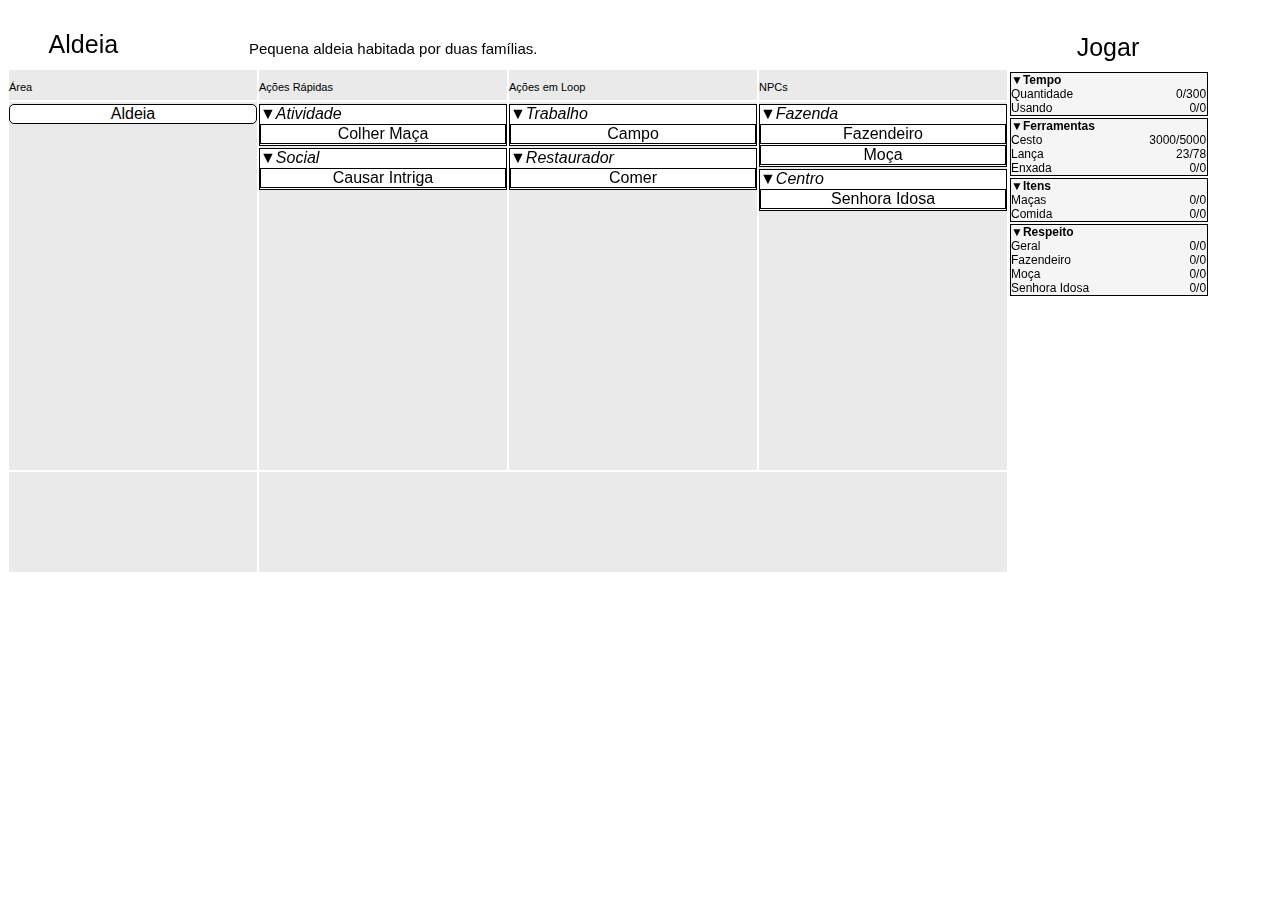
==== commit 3503099f: "Update TelaJogo.html" ====
--- a/TelaJogo.html
+++ b/TelaJogo.html
@@ -5,12 +5,12 @@
 	font-family:Verdana, sans-serif;
 	cursor: default;
 }
-.indicadorPosicaoFila{
+/*.indicadorPosicaoFila{
 			transform: scale(0.5,0.5);
 			position:fixed;
 			z-index: 1;
 			font-weight: bold;
-}
+}*/
 #topoDiv {
   width: 1200px;
   height: 60px;
@@ -119,6 +119,7 @@
 		background-color: white;
 		margin-top: 2px;
 		margin-bottom: 2px;
+		//display: none;
 	}
 		.textBotoesArea {
 			margin-top: 0px;
@@ -131,6 +132,7 @@
 		background-color: white;
 		margin-top: 2px;
 		margin-bottom: 2px;
+		//display:none;
 	}
 	.redutorListaBotoes {
 		margin-top: 0px;
@@ -138,7 +140,7 @@
 		font-style: italic;
 	}
 	.botaoPrincipalDiv {
-		display: inline-block;
+		//display: inline-block;
 		border-style: solid;
 		border-width: 1px;
 		display: block;
@@ -146,17 +148,27 @@
 		margin-bottom: 1px;
 		text-align: center;
 	}
-		/*.posicaoFilaListaBotoes {
+		.tituloBotaoPrincipalDiv {
 			display: inline-block;
-			border-width: 1px;
-			color: white;
-			background-color: #787878;
-			transform: scale(0.8,0.8);
-		}
-			#posicaoBotao1{
+		}
+		.naFilaBotao {
+			display: none;
+			//border-width: 1px;
+			//color: white;
+			//background-color: #787878;
+			transform: scale(1,1.1);
+			font-weight: bold;
+		}
+			/*#naFilaBotao0{
 				display: none;
 			}
-			#posicaoBotao2{
+			#naFilaBotao1{
+				display: none;
+			}
+			#naFilaBotao2{
+				display: none;
+			}
+			/*#posicaoBotao2{
 				display: none;
 			}
 			#posicaoBotao3{
@@ -247,6 +259,9 @@
 	  background-color: #eaeaea;
 	  overflow: auto;
 	}
+		.elementosFila {
+		display: none;
+		}
 		.numeroLinhaFila {
 			width: 26px;
 			display: inline-block;
@@ -258,7 +273,7 @@
 			background-color: #787878;
 			text-align: center;
 		}
-		.textoLinhaFila {
+		.textoTimerLinhaFila {
 			width: 195px;
 			display: inline-block;
 			//display: none;
@@ -266,11 +281,34 @@
 			border-width: 0px 2px 2px 2px;
 			border-color: white;
 			text-align: center;
-		}
-		#posicao1Fila{
+			//color: white;
+		}
+			.textoLinhaFila {
+				//position: absolute;
+				//border-style: solid;
+				//width: 2000px;
+				display: inline-block;
+				width: 68.5%;
+				//background-color: black;
+			}
+			#timerLinhaFila {
+				//position: absolute;
+				//border-style: solid;
+				//width: 2000px;
+				width: 28.5%;
+				//z-index = 1;
+				display: inline-block;
+				//background-color: green;
+			}
+			#timerLinhaFilaProgress{
+				width: 0%;
+				height: 13px;
+				background-color: green;
+			}
+		/*#posicao1Fila{
 			display:none;
 		}
-		#posicao2Fila{
+		/*#posicao2Fila{
 			display:none;
 		}
 		#posicao3Fila{
@@ -293,7 +331,7 @@
 		}
 		#posicao9Fila{
 			display:none;
-		}
+		}*/
 	#DescricaoIDiv {
 	  width: 748px;
 	  height: 100px;
@@ -350,7 +388,7 @@
 			}
 </style>
 <body>
-<div class="indicadorPosicaoFila" id="indicadorPosicaoFila1">1</div>
+<!--<div class="indicadorPosicaoFila" id="indicadorPosicaoFila1">1</div>
 <div class="indicadorPosicaoFila" id="indicadorPosicaoFila2">2</div>
 <div class="indicadorPosicaoFila" id="indicadorPosicaoFila3">3</div>
 <div class="indicadorPosicaoFila" id="indicadorPosicaoFila4">4</div>
@@ -358,7 +396,7 @@
 <div class="indicadorPosicaoFila" id="indicadorPosicaoFila6">6</div>
 <div class="indicadorPosicaoFila" id="indicadorPosicaoFila7">7</div>
 <div class="indicadorPosicaoFila" id="indicadorPosicaoFila8">8</div>
-<div class="indicadorPosicaoFila" id="indicadorPosicaoFila9">9</div>
+<div class="indicadorPosicaoFila" id="indicadorPosicaoFila9">9</div>-->
 <div id="topoDiv">
 	<div id="nomeLugarTDiv"><p class="textoTopo" id="textoNomeLugarTDiv">Aldeia</p></div>
 	<div id="descricaoLugarTDiv"><p class="textoTopo" id="textoDescricaoLugarTDiv">Pequena aldeia habitada por duas famílias.</p></div>
@@ -380,9 +418,10 @@
 		<div class="divListaBotoes" id="rapidaAtividade">
 			<p class ="redutorListaBotoes" id="redutorRapidaAtividade">▼Atividade</p>
 			<div id="botoesAtividade">
-				<div class="botaoPrincipalDiv" id="rapidoColherMaca" onclick="conta('maca_cont', 10)">Colher Maça
-					<!--<div class="posicaoFilaListaBotoes" id="posicaoBotao1">1</div>
-					<div class="posicaoFilaListaBotoes" id="posicaoBotao2">2</div>
+				<div class="botaoPrincipalDiv" id="rapidoColherMaca" onclick="conta('maca_cont', 10)">
+					<div class="tituloBotaoPrincipalDiv" id="titulorapidoColherMaca">Colher Maça</div>
+					<div class="naFilaBotao" id="naFilaBotao0">■</div>
+					<!--<div class="posicaoFilaListaBotoes" id="posicaoBotao2">2</div>
 					<div class="posicaoFilaListaBotoes" id="posicaoBotao3">3</div>
 					<div class="posicaoFilaListaBotoes" id="posicaoBotao4">4</div>-->
 				</div>
@@ -391,7 +430,10 @@
 		<div class="divListaBotoes" id="rapidoSocial">
 			<p class ="redutorListaBotoes" id="redutorRapidoSocial">▼Social</p>
 			<div id="botoesSocial">
-				<p class="botaoPrincipalDiv" id="rapidoCausarIntriga" onclick="contaMenos('geral_cont')">Causar Intriga</p>
+				<div class="botaoPrincipalDiv" id="rapidoCausarIntriga" onclick="contaMenos('geral_cont')">
+					<div class="tituloBotaoPrincipalDiv" id="titulorapidoCausarIntriga">Causar Intriga</div>
+					<div class="naFilaBotao" id="naFilaBotao1">■</div>
+				</div>
 			</div>
 		</div>
 	</div>
@@ -399,13 +441,19 @@
 		<div class="divListaBotoes" id="loopTrabalho">
 			<p class ="redutorListaBotoes" id="redutorLoopTrabalho">▼Trabalho</p>
 			<div id="botoesTrabalho">
-				<p class="botaoPrincipalDiv" id="loopTrabalhoNoCampo">Campo</p>
+				<div class="botaoPrincipalDiv" id="loopTrabalhoNoCampo">
+					<div class="tituloBotaoPrincipalDiv" id="tituloloopTrabalhoNoCampo">Campo</div>
+					<div class="naFilaBotao" id="naFilaBotao2">■</div>
+				</div>
 			</div>
 		</div>
 		<div class="divListaBotoes" id="loopRestaurador">
 			<p class ="redutorListaBotoes" id="redutorLoopRestaurador">▼Restaurador</p>
 			<div id="botoesRestaurador">
-				<p class="botaoPrincipalDiv" id="loopComer">Comer</p>
+				<div class="botaoPrincipalDiv" id="loopComer">
+					<div class="tituloBotaoPrincipalDiv" id="tituloloopComer">Comer</div>
+					<div class="naFilaBotao" id="naFilaBotao3">■</div>
+				</div>
 			</div>
 		</div>
 	</div>
@@ -413,14 +461,23 @@
 		<div class="divListaBotoes" id="areaNpcFazenda">
 			<p class ="redutorListaBotoes" id="redutorNpcFazenda">▼Fazenda</p>
 			<div id="botoesFazenda">
-				<p class="botaoPrincipalDiv" id="npcFazendeiro">Fazendeiro</p>
-				<p class="botaoPrincipalDiv" id="npcMoca">Moça</p>
+				<div class="botaoPrincipalDiv" id="npcFazendeiro">
+					<div class="tituloBotaoPrincipalDiv" id="titulonpcFazendeiro">Fazendeiro</div>
+					<div class="naFilaBotao" id="naFilaBotao4">■</div>
+				</div>
+				<div class="botaoPrincipalDiv" id="npcMoca">
+					<div class="tituloBotaoPrincipalDiv" id="titulonpcMoca">Moça</div>
+					<div class="naFilaBotao" id="naFilaBotao5">■</div>
+				</div>
 			</div>
 		</div>
 		<div class="divListaBotoes" id="areaNpcCentro">
 			<p class ="redutorListaBotoes" id="redutorNpcCentro">▼Centro</p>
 			<div id="botoesCentro">
-			<p class="botaoPrincipalDiv" id="npcSenhoraIdosa">Senhora Idosa</p>
+				<div class="botaoPrincipalDiv" id="npcSenhoraIdosa">
+					<div class="tituloBotaoPrincipalDiv" id="titulonpcSenhoraIdosa">Senhora Idosa</div>
+					<div class="naFilaBotao" id="naFilaBotao6">■</div>
+				</div>
 			</div>
 		</div>
 	</div>
@@ -493,41 +550,60 @@
 </div>
 <div id="inferiorDiv">
 	<div id="filaIDiv">
-		<div id="posicao1Fila">
+		<div class="elementosFila" id="posicao1Fila">
 			<div class="numeroLinhaFila">1</div>
-			<div class="textoLinhaFila" id="textoLinhaFila1"></div>
-		</div>
-		<div id="posicao2Fila">
+			<div class="textoTimerLinhaFila">
+				<div class="textoLinhaFila" id="textoLinhaFila1"></div>
+				<div id="timerLinhaFila"><div id="timerLinhaFilaProgress"></div></div>
+			</div>
+		</div>
+		<div class="elementosFila" id="posicao2Fila">
 			<div class="numeroLinhaFila">2</div>
-			<div class="textoLinhaFila" id="textoLinhaFila2"></div>
-		</div>
-		<div id="posicao3Fila">
+			<div class="textoTimerLinhaFila">
+				<div class="textoLinhaFila" id="textoLinhaFila2"></div>
+			</div>
+		</div>
+		<div class="elementosFila" id="posicao3Fila">
 			<div class="numeroLinhaFila">3</div>
-			<div class="textoLinhaFila" id="textoLinhaFila3"></div>
-		</div>
-		<div id="posicao4Fila">
+			<div class="textoTimerLinhaFila">
+				<div class="textoLinhaFila" id="textoLinhaFila3"></div>
+			</div>
+		</div>
+		<div class="elementosFila" id="posicao4Fila">
 			<div class="numeroLinhaFila">4</div>
-			<div class="textoLinhaFila" id="textoLinhaFila4"></div>
-		</div>
-		<div id="posicao5Fila">
+			<div class="textoTimerLinhaFila">
+				<div class="textoLinhaFila" id="textoLinhaFila4"></div>
+			</div>
+		</div>
+		<div class="elementosFila" id="posicao5Fila">
 			<div class="numeroLinhaFila">5</div>
-			<div class="textoLinhaFila" id="textoLinhaFila5"></div>
-		</div>
-		<div id="posicao6Fila">
+			<div class="textoTimerLinhaFila">
+				<div class="textoLinhaFila" id="textoLinhaFila5"></div>
+			</div>
+		</div>
+		<div class="elementosFila" id="posicao6Fila">
 			<div class="numeroLinhaFila">6</div>
-			<div class="textoLinhaFila" id="textoLinhaFila6"></div>
-		</div>
-		<div id="posicao7Fila">
+			<div class="textoTimerLinhaFila">
+				<div class="textoLinhaFila" id="textoLinhaFila6"></div>
+			</div>
+		</div>
+		<div class="elementosFila" id="posicao7Fila">
 			<div class="numeroLinhaFila">7</div>
-			<div class="textoLinhaFila" id="textoLinhaFila7"></div>
-		</div>
-		<div id="posicao8Fila">
+			<div class="textoTimerLinhaFila">
+				<div class="textoLinhaFila" id="textoLinhaFila7"></div>
+			</div>
+		</div>
+		<div class="elementosFila" id="posicao8Fila">
 			<div class="numeroLinhaFila">8</div>
-			<div class="textoLinhaFila" id="textoLinhaFila8"></div>
-		</div>
-		<div id="posicao9Fila">
+			<div class="textoTimerLinhaFila">
+				<div class="textoLinhaFila" id="textoLinhaFila8"></div>
+			</div>
+		</div>
+		<div class="elementosFila" id="posicao9Fila">
 			<div class="numeroLinhaFila">9</div>
-			<div class="textoLinhaFila" id="textoLinhaFila9"></div>
+			<div class="textoTimerLinhaFila">
+				<div class="textoLinhaFila" id="textoLinhaFila9"></div>
+			</div>
 		</div>
 	</div>
 	<div id="DescricaoIDiv">
@@ -580,13 +656,13 @@
 document.getElementById(idBotao[6]).onmouseenter = function() {mouseEntraSaiBotao(idBotao[6],0)};
 document.getElementById(idBotao[6]).onmouseleave = function() {mouseEntraSaiBotao(idBotao[6],1)};
 
-document.getElementById(idBotao[0]).onclick = function() {botaoAcao(idBotao[0])};
-document.getElementById(idBotao[1]).onclick = function() {botaoAcao(idBotao[1])};
-document.getElementById(idBotao[2]).onclick = function() {botaoAcao(idBotao[2])};
-document.getElementById(idBotao[3]).onclick = function() {botaoAcao(idBotao[3])};
-document.getElementById(idBotao[4]).onclick = function() {botaoAcao(idBotao[4])};
-document.getElementById(idBotao[5]).onclick = function() {botaoAcao(idBotao[5])};
-document.getElementById(idBotao[6]).onclick = function() {botaoAcao(idBotao[6])};
+document.getElementById(idBotao[0]).onclick = function() {botaoAcao(idBotao[0],0)};
+document.getElementById(idBotao[1]).onclick = function() {botaoAcao(idBotao[1],1)};
+document.getElementById(idBotao[2]).onclick = function() {botaoAcao(idBotao[2],2)};
+document.getElementById(idBotao[3]).onclick = function() {botaoAcao(idBotao[3],3)};
+document.getElementById(idBotao[4]).onclick = function() {botaoAcao(idBotao[4],4)};
+document.getElementById(idBotao[5]).onclick = function() {botaoAcao(idBotao[5],5)};
+document.getElementById(idBotao[6]).onclick = function() {botaoAcao(idBotao[6],6)};
 
 function interruptorBotao(grupoNpcs,indiceReduzido) {
     if (!reduzido[indiceReduzido]) {
@@ -663,18 +739,72 @@
 	}
 }
 var filaEmUso =0;
-function botaoAcao(idBotao) {
+var a;
+var b;
+var c;
+var d;
+var e;
+var h = [];
+function botaoAcao(idBotao,indiceBotao) {
 	if(filaEmUso<=9){
-		var a = filaEmUso+1;
-		var b="textoLinhaFila" + a;
-		var c= "posicao"+a+"Fila";
-		var d= "indicadorPosicaoFila"+a;
-		document.getElementById(b).textContent = document.getElementById(idBotao).textContent;
+		a = filaEmUso+1;
+		b= "textoLinhaFila" + a;
+		c= "posicao"+a+"Fila";
+		d= "titulo"+idBotao;
+		e= "naFilaBotao"+indiceBotao;
+		h.push(indiceBotao);
+		//var d= "indicadorPosicaoFila"+a;
+		document.getElementById(b).textContent = document.getElementById(d).textContent;
 		document.getElementById(c).style.display = "block";
+		document.getElementById(e).style.display = "inline-block";
 		filaEmUso++;
-		
-		document.getElementById(d).style.marginLeft = document.getElementById(idBotao).getBoundingClientRect().x-12+6*a+"px";
-		document.getElementById(d).style.marginTop = document.getElementById(idBotao).getBoundingClientRect().y-10+"px";
+		if(a==1){
+			progressoAcao();
+		}
+		//document.getElementById
+		//document.getElementById(d).style.marginLeft = document.getElementById(idBotao).getBoundingClientRect().x-12+6*a+"px";
+		//document.getElementById(d).style.marginTop = document.getElementById(idBotao).getBoundingClientRect().y-10+"px";
+	}
+}
+function progressoAcao() {
+	var timerProgress = document.getElementById("timerLinhaFilaProgress");
+	
+    let tempoCapturado = Number(new Date()); 
+    var tempoTimer = 10; 
+  	var regressorTempo = setInterval(frame, 10);
+  
+	function frame() {
+		let tempoAgora = Number(new Date());
+		let contagemRegresiva = tempoTimer*1000+tempoCapturado-tempoAgora;
+		let razaoTimer = 100-(contagemRegresiva/(tempoTimer*1000))*100;
+    
+		if (contagemRegresiva < -0.01) {
+			i = h.shift();
+			j = "naFilaBotao"+i;
+			
+			document.getElementById(j).style.display = "none";
+			
+			var contador = 0;
+			while(contador<=a){
+				var idTextoVelho = "textoLinhaFila"+(contador+1);
+				var idTextoNovo = "textoLinhaFila"+(contador+2);
+				document.getElementById(idTextoVelho).textContent = document.getElementById(idTextoNovo).textContent;
+				contador++;
+			}
+			filaEmUso--;
+			f=filaEmUso+1;
+			g= "posicao"+f+"Fila";
+			document.getElementById(g).style.display = "none";
+			if(document.getElementById("posicao1Fila").style.display != "none"){
+				progressoAcao();
+			}
+			clearInterval(regressorTempo);
+			
+		} else {
+			//width++;
+        	//timerProgress.style.width = width/tempoTimer + "%";
+			timerProgress.style.width = razaoTimer + "%";
+		}
 	}
 }
 //contador da maçã
